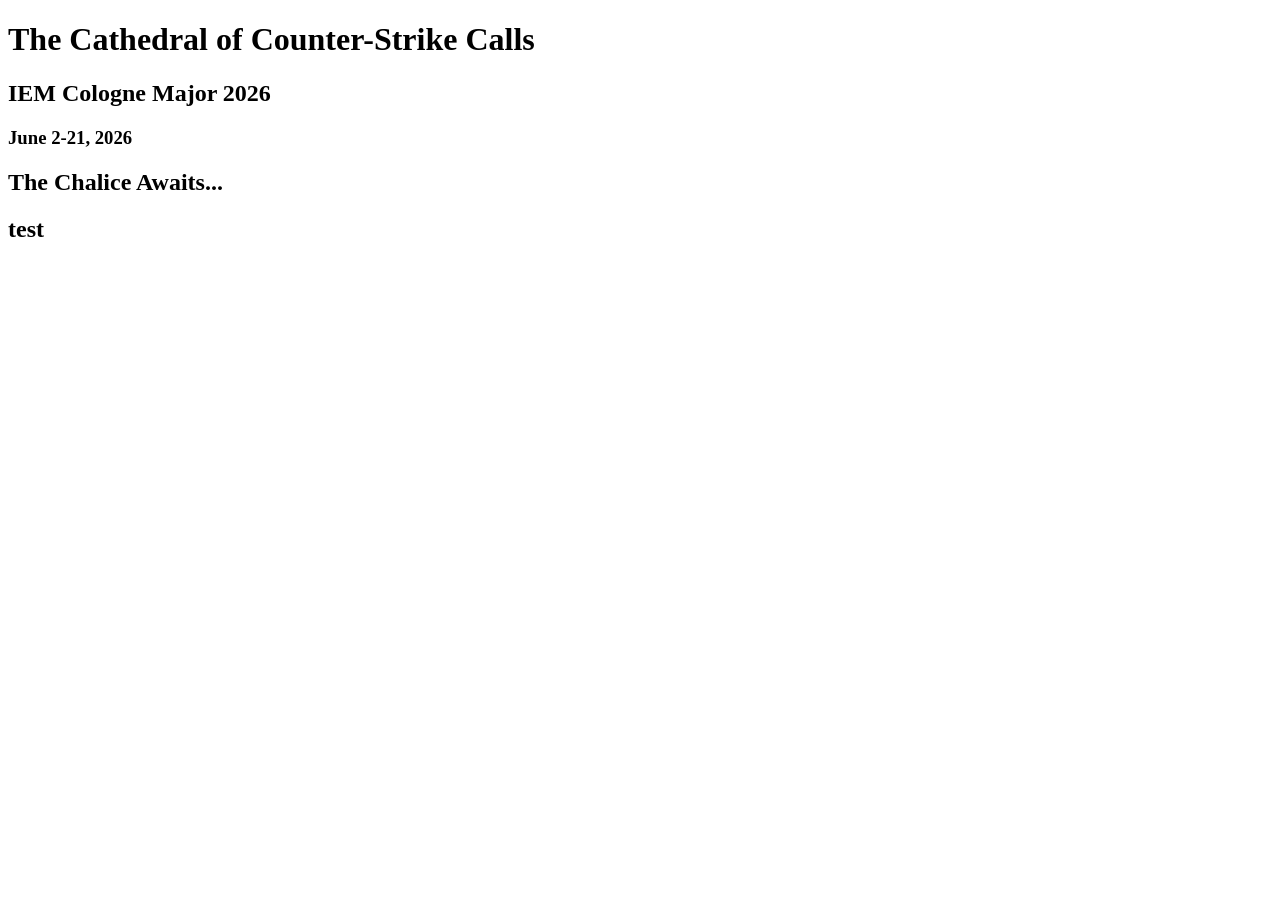
==== IEM-Cologne-Major/index.html @ cc23dee3 "grr" ====
<!DOCTYPE html>
<html lang="en">
<head>
    <meta charset="UTF-8">
    <meta name="viewport" content="width=device-width, initial-scale=1.0">
    <title>The Cathedral Calls | IEM Cologne Major 2026</title>
    <link rel="icon" href="/icon.jpeg">
    <link rel="stylesheet" href="/style.css">
</head>
<body>
    <header>
        <h1>The Cathedral of Counter-Strike Calls</h1>
        <h2>IEM Cologne Major 2026</h2>
        <h3>June 2-21, 2026</h3>
    </header>
    <div class="info">
        <h2>The Chalice Awaits...</h2>
    </div>
    <div id="teams">

    </div>
    <div id="popup"><h2>test</h2></div>
    <script src="/teamCard.js"></script>
    <script src="/script.js"></script>
</body>
</html>
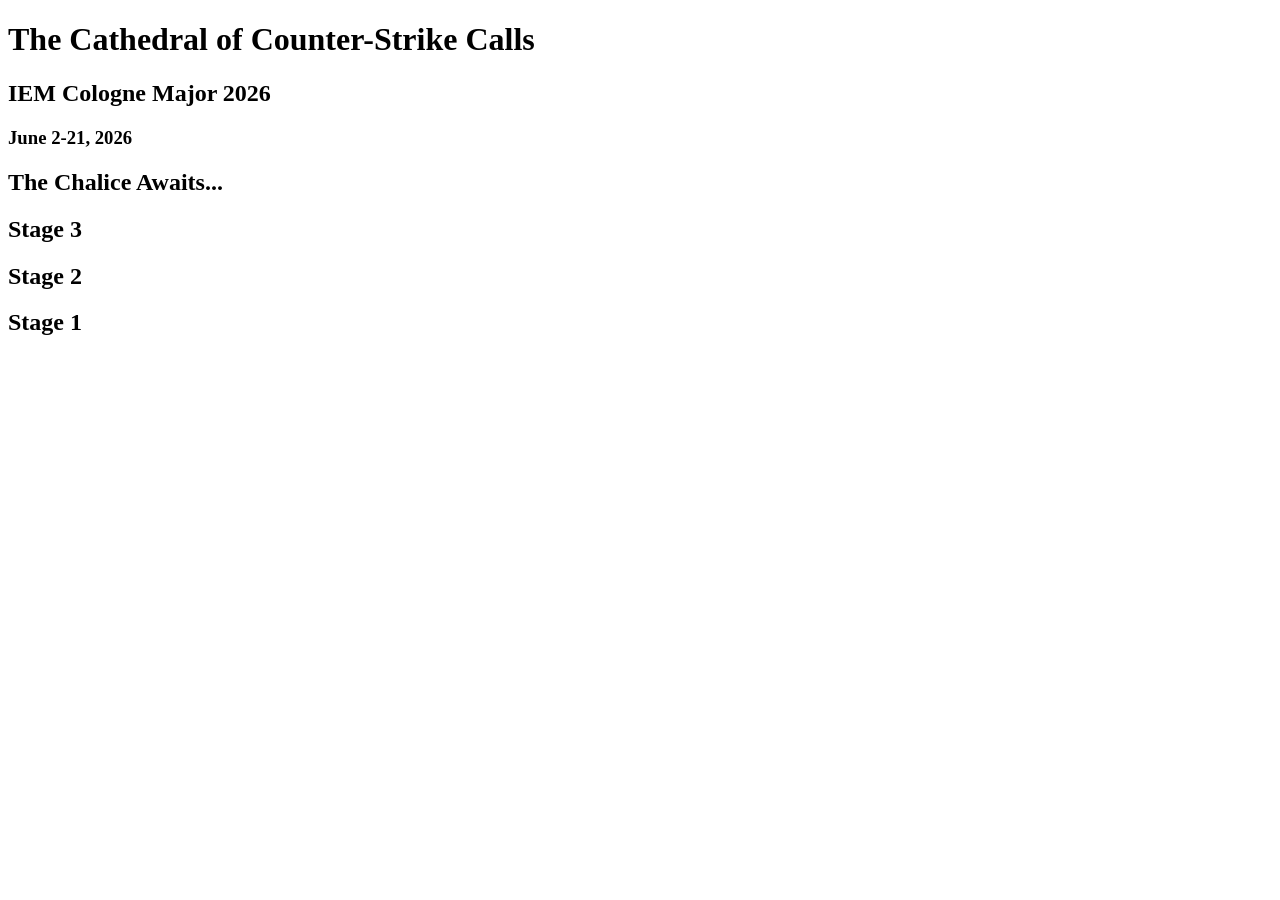
==== commit b784e4a4: "some stuff" ====
--- a/IEM-Cologne-Major/index.html
+++ b/IEM-Cologne-Major/index.html
@@ -16,10 +16,12 @@
     <div class="info">
         <h2>The Chalice Awaits...</h2>
     </div>
-    <div id="teams">
-
-    </div>
-    <div id="popup"><h2>test</h2></div>
+    <h2>Stage 3</h2>
+    <div class="teams" id="stage3"></div>
+    <h2>Stage 2</h2>
+    <div class="teams" id="stage2"></div>
+    <h2>Stage 1</h2>
+    <div class="teams" id="stage1"></div>
     <script src="/teamCard.js"></script>
     <script src="/script.js"></script>
 </body>
